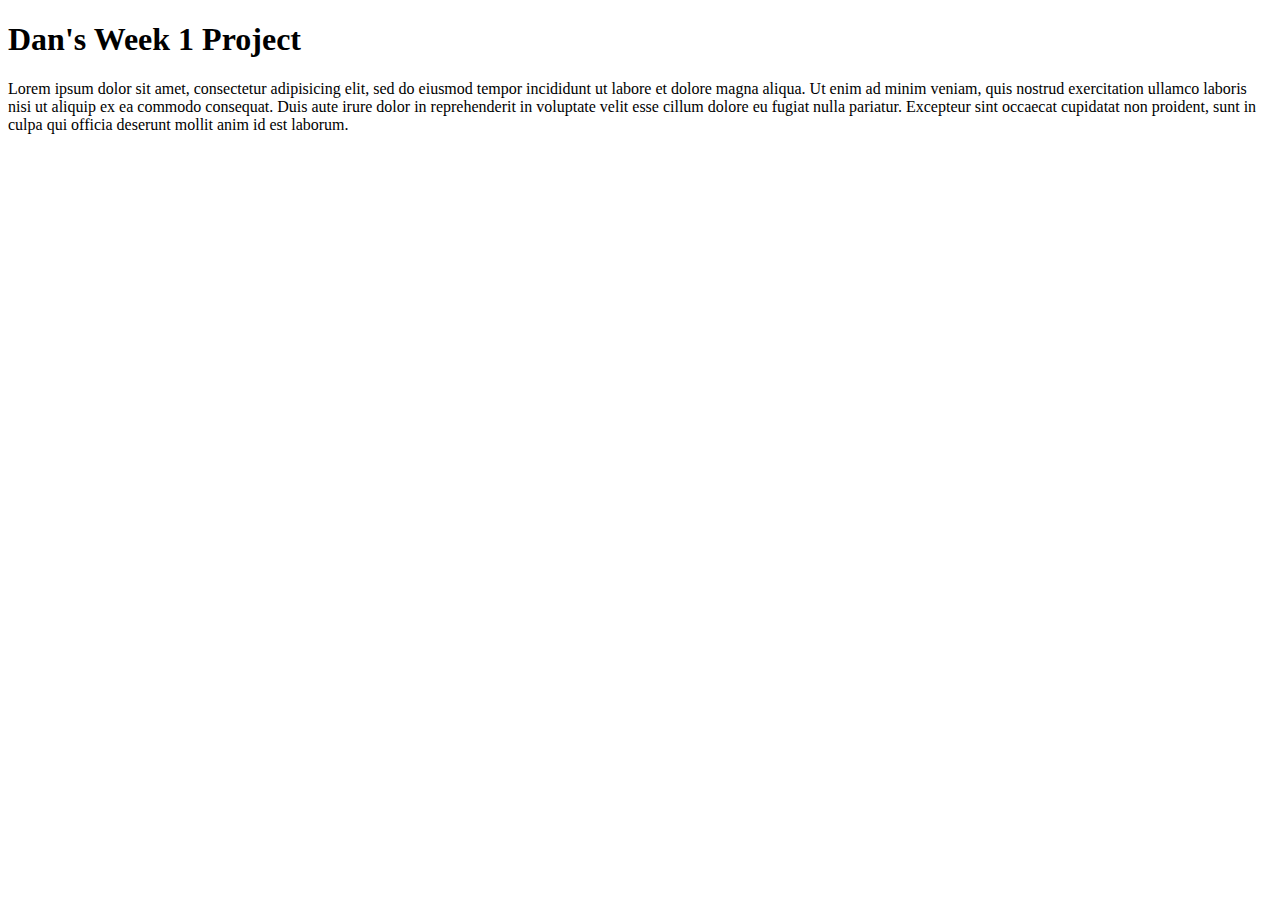
==== Unit_1/index.html @ 77951506 "initial upload" ====
<!DOCTYPE html>
<html>
	<head>
		<title>Dan's First Project</title>
		<link rel="stylesheet" type="text/css" href="css/style.css">
	</head>
	<body>
		<h1>Dan's Week 1 Project</h1>
		<p>Lorem ipsum dolor sit amet, consectetur adipisicing elit, sed do eiusmod
		tempor incididunt ut labore et dolore magna aliqua. Ut enim ad minim veniam,
		quis nostrud exercitation ullamco laboris nisi ut aliquip ex ea commodo
		consequat. Duis aute irure dolor in reprehenderit in voluptate velit esse
		cillum dolore eu fugiat nulla pariatur. Excepteur sint occaecat cupidatat non
		proident, sunt in culpa qui officia deserunt mollit anim id est laborum.</p>
	</body>
</html>
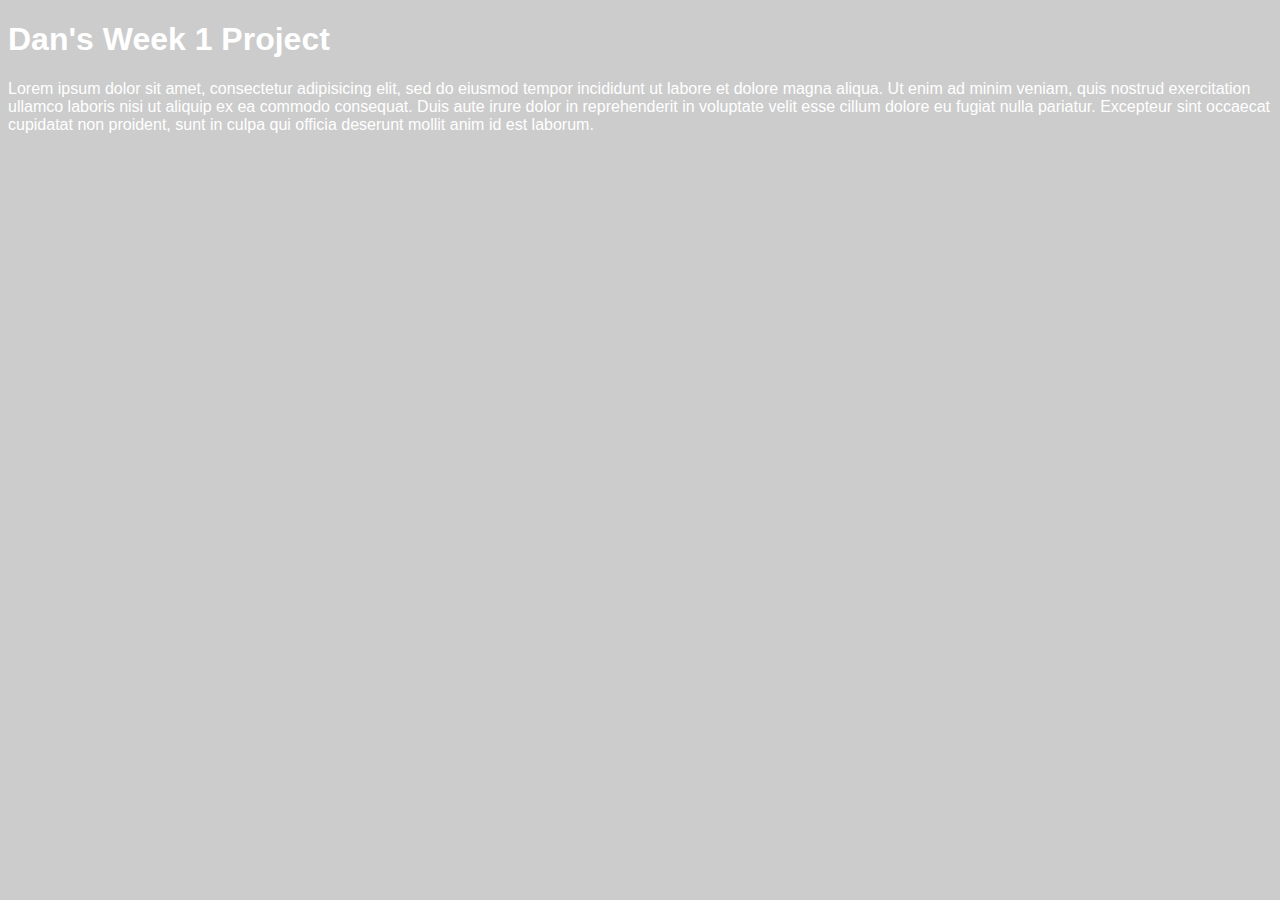
==== commit f06a7ad3: "changes CSS foldername" ====
--- a/Unit_1/index.html
+++ b/Unit_1/index.html
@@ -2,7 +2,7 @@
 <html>
 	<head>
 		<title>Dan's First Project</title>
-		<link rel="stylesheet" type="text/css" href="css/style.css">
+		<link rel="stylesheet" type="text/css" href="CSS/style.css">
 	</head>
 	<body>
 		<h1>Dan's Week 1 Project</h1>
--- a/Unit_1/CSS/style.css
+++ b/Unit_1/CSS/style.css
@@ -0,0 +1,9 @@
+body {
+	color: white;
+	background-color: #cccccc;
+	font-family: Arial, sans-serif;
+}
+
+
+
+
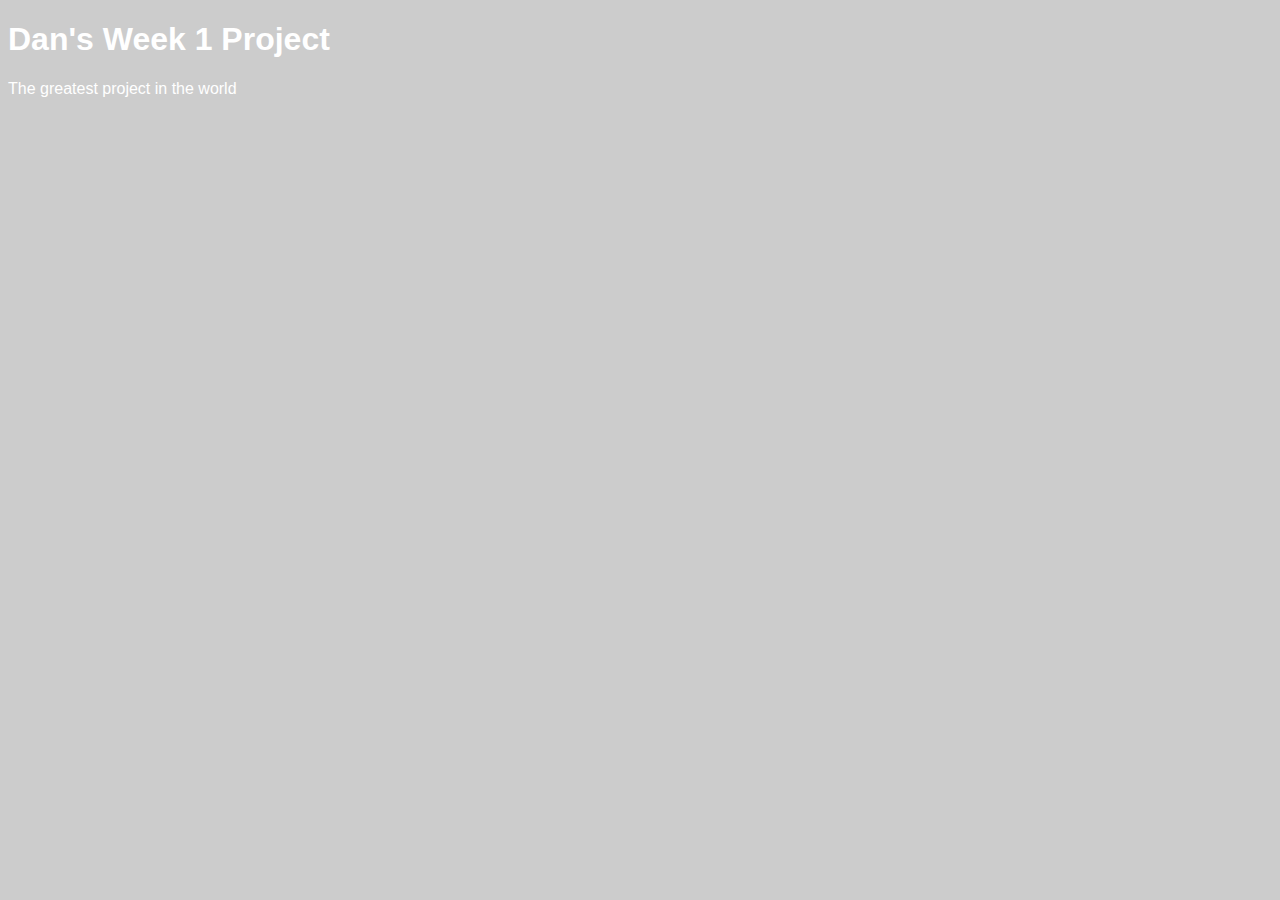
==== commit fa935a1f: "updated project" ====
--- a/Unit_1/index.html
+++ b/Unit_1/index.html
@@ -6,11 +6,6 @@
 	</head>
 	<body>
 		<h1>Dan's Week 1 Project</h1>
-		<p>Lorem ipsum dolor sit amet, consectetur adipisicing elit, sed do eiusmod
-		tempor incididunt ut labore et dolore magna aliqua. Ut enim ad minim veniam,
-		quis nostrud exercitation ullamco laboris nisi ut aliquip ex ea commodo
-		consequat. Duis aute irure dolor in reprehenderit in voluptate velit esse
-		cillum dolore eu fugiat nulla pariatur. Excepteur sint occaecat cupidatat non
-		proident, sunt in culpa qui officia deserunt mollit anim id est laborum.</p>
+		<p>The greatest project in the world</p>
 	</body>
 </html>--- a/Unit_1/CSS/style.css
+++ b/Unit_1/CSS/style.css
@@ -3,7 +3,3 @@
 	background-color: #cccccc;
 	font-family: Arial, sans-serif;
 }
-
-
-
-
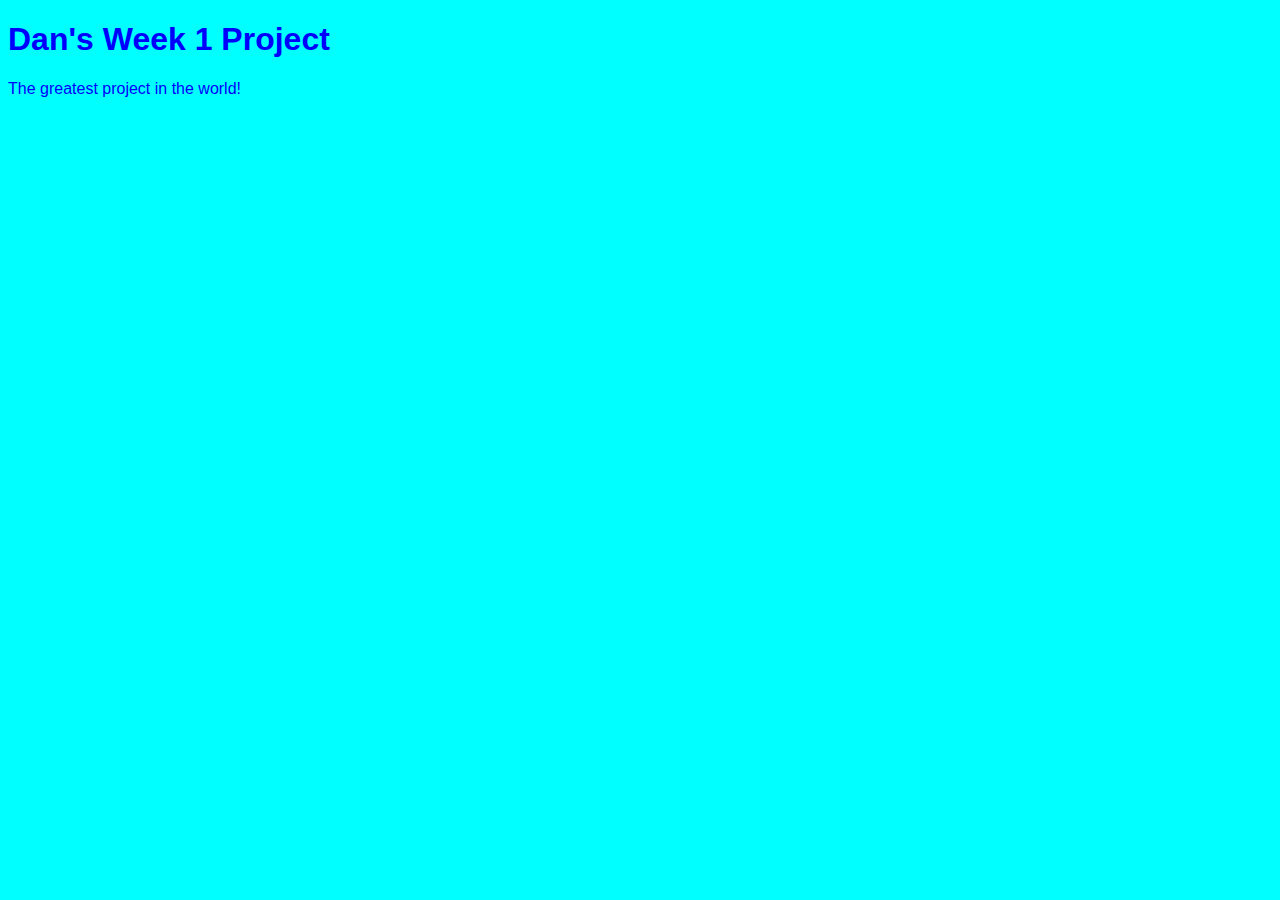
==== commit 342302a3: "project 1 submit" ====
--- a/Unit_1/index.html
+++ b/Unit_1/index.html
@@ -6,6 +6,6 @@
 	</head>
 	<body>
 		<h1>Dan's Week 1 Project</h1>
-		<p>The greatest project in the world</p>
+		<p>The greatest project in the world!</p>
 	</body>
 </html>--- a/Unit_1/CSS/style.css
+++ b/Unit_1/CSS/style.css
@@ -1,5 +1,5 @@
 body {
-	color: white;
-	background-color: #cccccc;
+	color: blue;
+	background-color: #00FFFF;
 	font-family: Arial, sans-serif;
 }
